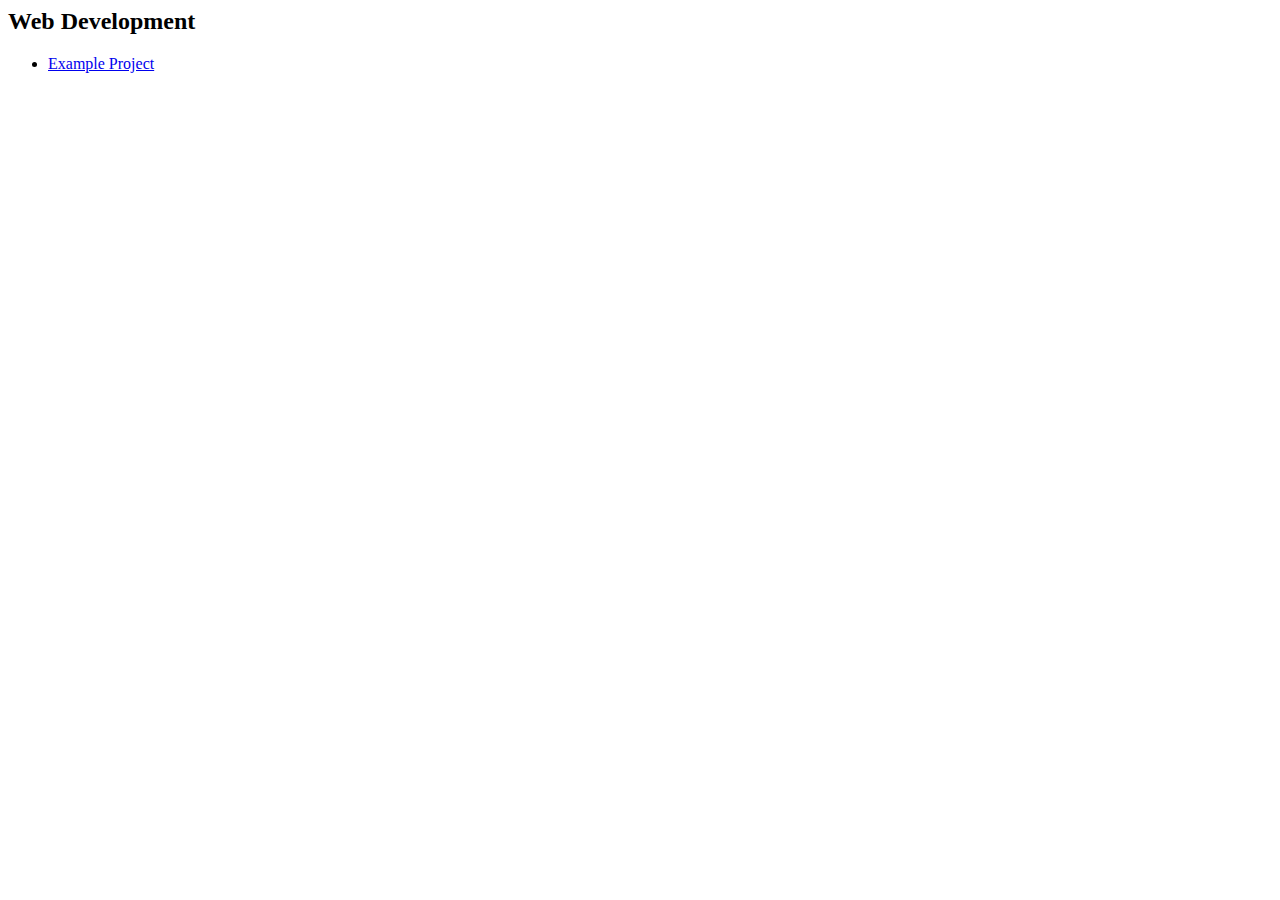
==== WebDev/index.html @ c8ecab4a "WebDev" ====
<html>
  <head>
    <title>Computer Science</title>
  </head>
  <body>
    <h2>Web Development</h2>
    <ul>
      <li><a href="project">Example Project</a></li>
    </ul>
  </body>
</html>
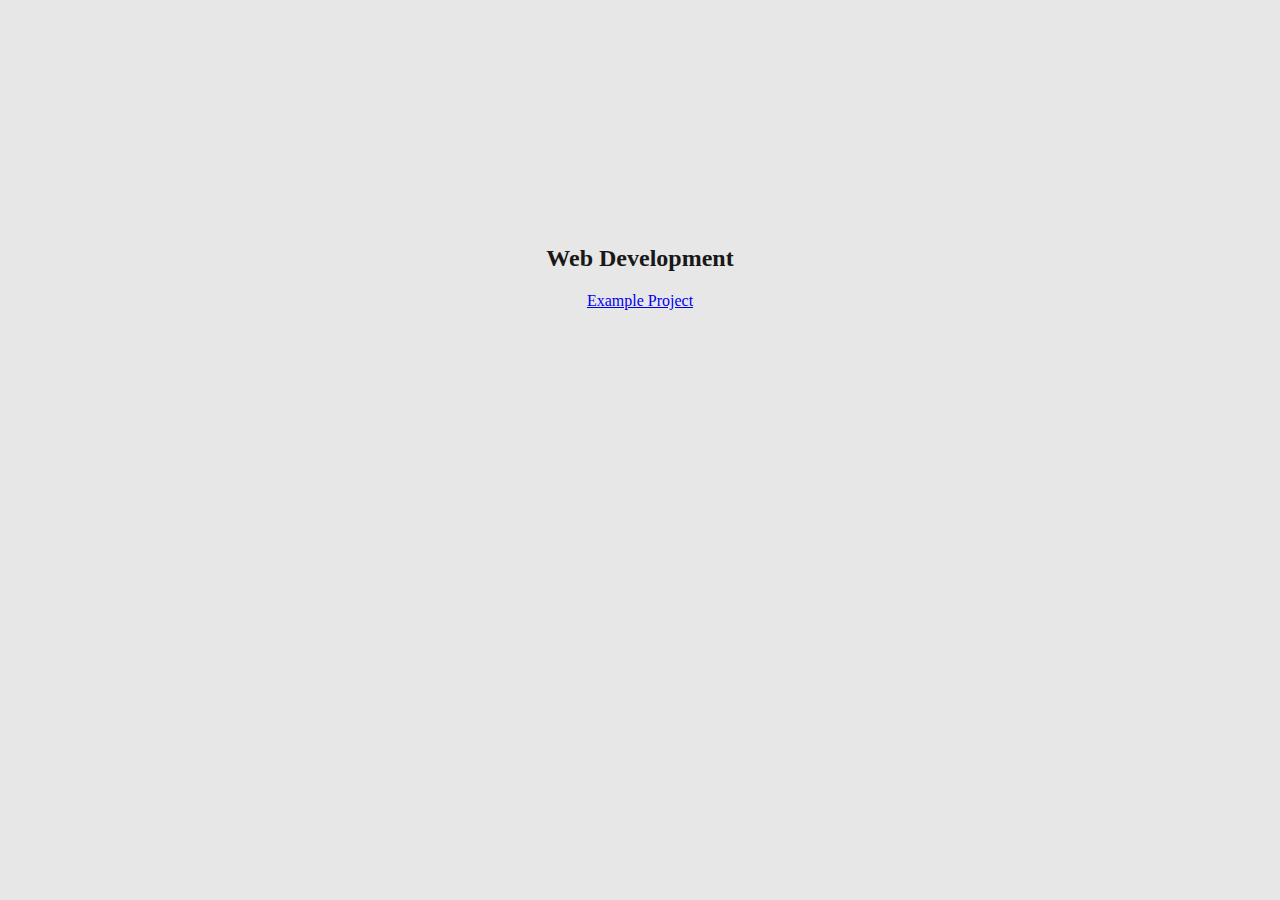
==== commit 0668a411: "CSS" ====
--- a/WebDev/index.html
+++ b/WebDev/index.html
@@ -1,11 +1,12 @@
 <html>
   <head>
     <title>Computer Science</title>
+    <link rel="stylesheet" type="text/css" href="style.css">
   </head>
   <body>
-    <h2>Web Development</h2>
-    <ul>
-      <li><a href="project">Example Project</a></li>
-    </ul>
+    <div id="main">
+      <h2>Web Development</h2>
+      <a href="project">Example Project</a>
+    </div>
   </body>
 </html>
--- a/WebDev/style.css
+++ b/WebDev/style.css
@@ -0,0 +1,19 @@
+body {
+  background-color: #e7e7e7;
+  color: #181818;
+}
+
+#main {
+  width: 60%;
+  height: 50%;
+
+  position: absolute;
+  top:0;
+  bottom: 0;
+  left: 0;
+  right: 0;
+
+  text-align: center;
+
+  margin: auto;
+}
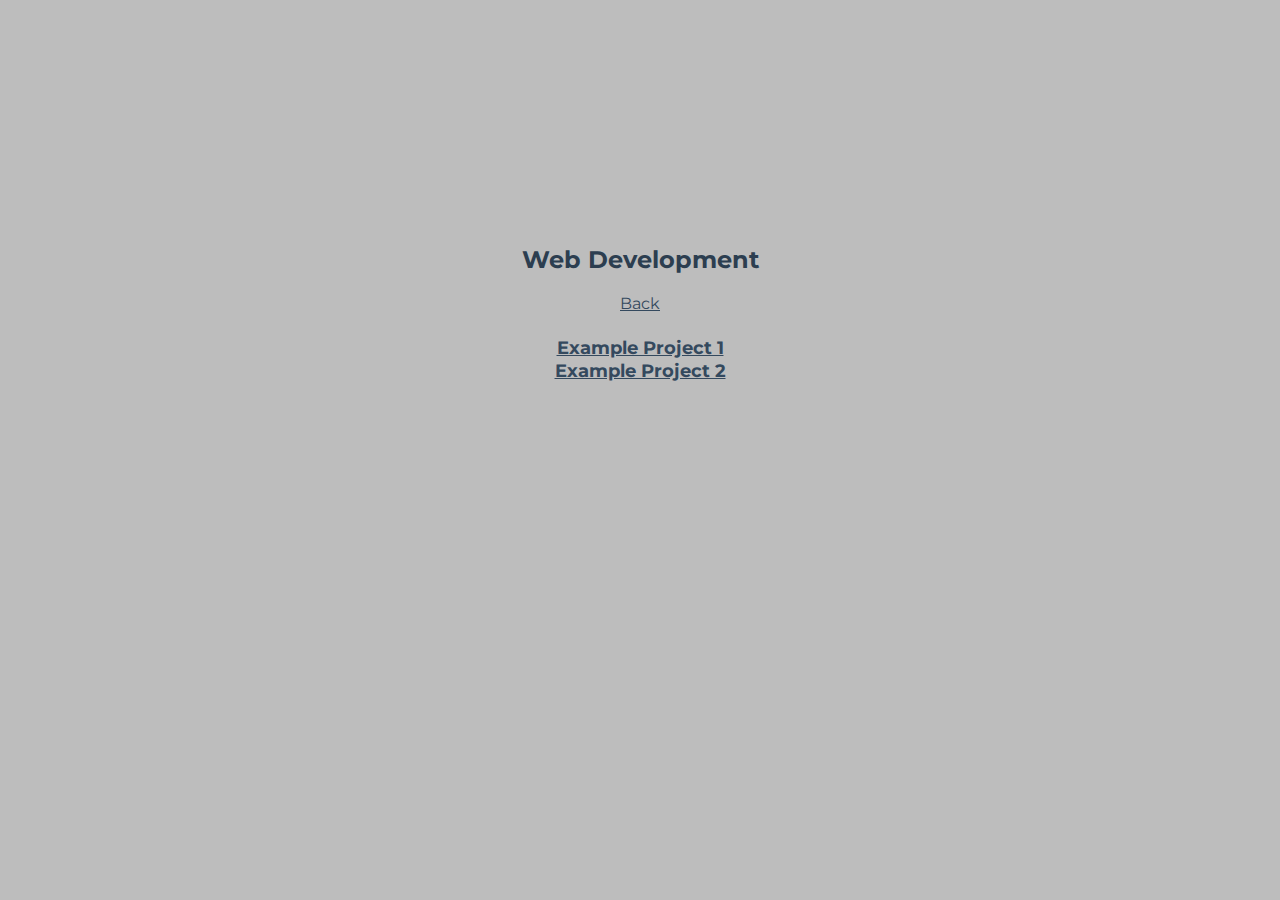
==== commit 065603d8: "Style upgrade" ====
--- a/WebDev/index.html
+++ b/WebDev/index.html
@@ -1,12 +1,19 @@
 <html>
-  <head>
-    <title>Computer Science</title>
-    <link rel="stylesheet" type="text/css" href="style.css">
-  </head>
-  <body>
-    <div id="main">
-      <h2>Web Development</h2>
-      <a href="project">Example Project</a>
-    </div>
-  </body>
+    <head>
+        <title>Computer Science</title>
+        <link rel="stylesheet" type="text/css" href="style.css">
+        <link href="https://fonts.googleapis.com/css?family=Montserrat" rel="stylesheet">
+    </head>
+    <body>
+        <div id="main">
+            <h2>Web Development</h2>
+            <a href="../">Back</a>
+            
+            <br />
+            <div id="links">
+                <br /><a href="project1">Example Project 1</a>
+                <br /><a href="project2">Example Project 2</a>
+            </div>
+        </div>
+    </body>
 </html>
--- a/WebDev/style.css
+++ b/WebDev/style.css
@@ -1,6 +1,26 @@
 body {
-  background-color: #e7e7e7;
-  color: #181818;
+  background-color: #bdbdbd;
+  color: #2c3e50;
+  font-family: 'Montserrat', sans-serif;
+}
+
+.menu {
+  font-size: 120%;
+}
+
+button {
+    background-color: #27ae60;
+    border: none;
+    color: #ecf0f1;
+    padding: 8px 10px;
+    text-align: center;
+    text-decoration: none;
+    display: inline-block;
+    font-size: 16px;
+    margin: 4px 2px;
+    cursor: pointer;
+    
+    border-radius: 3px;
 }
 
 #main {
@@ -17,3 +37,24 @@
 
   margin: auto;
 }
+
+#links {
+    font-size: 115%;
+    font-weight: bold;
+}
+
+a:link { /* unvisited link */
+    color: #34495e;
+}
+
+a:visited { /* visited link */
+    color: #34495e;
+}
+
+a:hover { /* mouse over link */
+    color: #2c3e50;
+}
+
+a:active { /* selected link */
+    color: #c0392b; 
+}